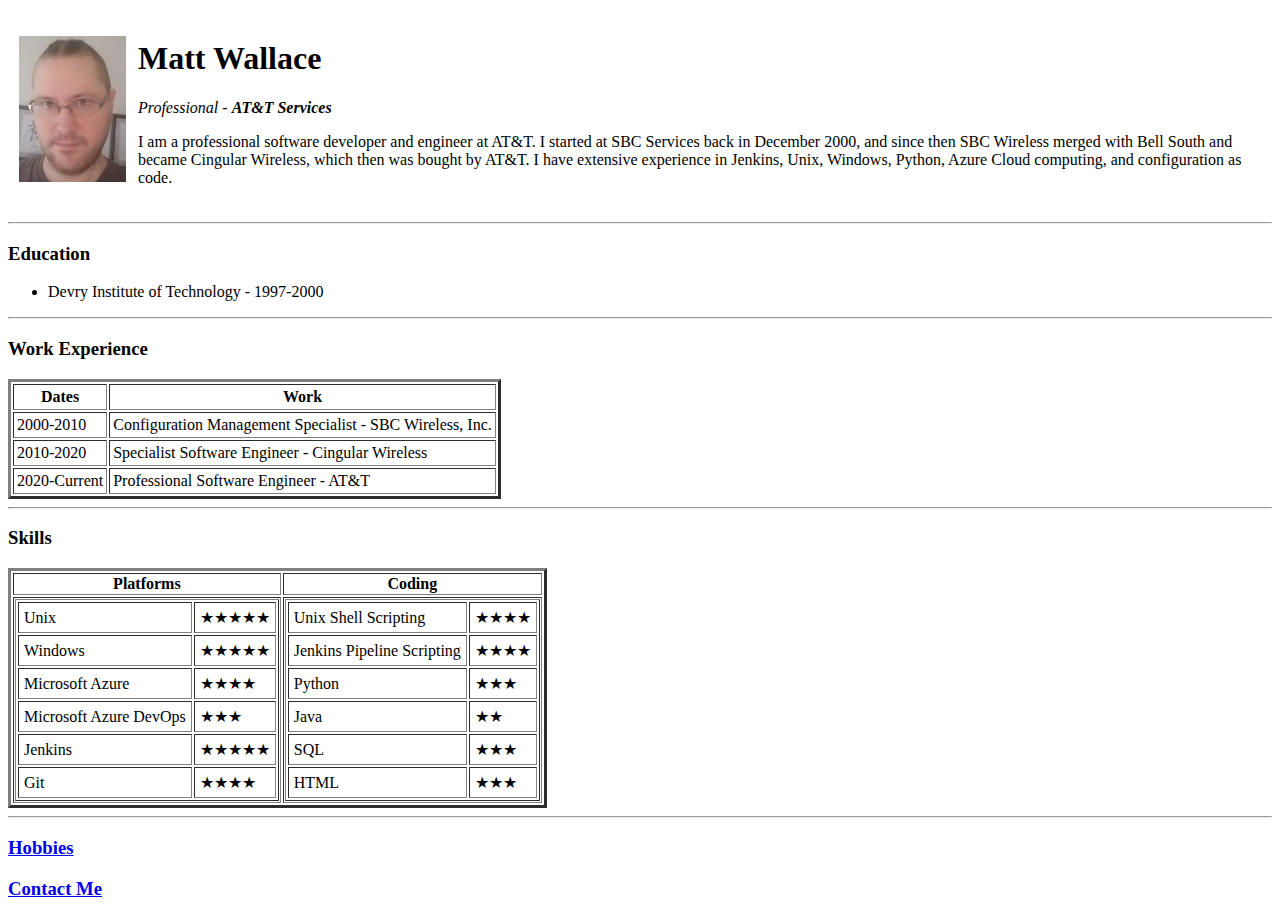
==== index.html @ eab7bea8 "initial cv website files" ====
<!DOCTYPE html>
<html lang="en">
<head>
    <meta charset="UTF-8">
    <meta http-equiv="X-UA-Compatible" content="IE=edge">
    <meta name="viewport" content="width=device-width, initial-scale=1.0">
    <title>Matt's Personal Site</title>
</head>
<body> 
    <table cellspacing="10">
        <tr>
            <td><img src="20190707_123809_smaller.jpg" alt=""></td>
            <td><h1>Matt Wallace</h1>
                <p><em>Professional - <strong>AT&T Services</strong></em></p>
                <p>I am a professional software developer and engineer at AT&T.  I started at SBC Services back in December 2000, and since then SBC Wireless merged with Bell South and became Cingular Wireless, which then was bought by AT&T.  I have extensive experience in Jenkins, Unix, Windows, Python, Azure Cloud computing, and configuration as code.</p>
            </td>
        </tr>
    </table>
    <hr>
    <h3>Education</h3>
    <ul>
        <li>Devry Institute of Technology - 1997-2000</li>
    </ul>
    <hr>
    <h3>Work Experience</h3>
        <table cellpadding="3", cellspaceing="20", border="3">
            <thead>
                <th>Dates</th>
                <th>Work</th>
            </thead>
            <tbody>
                <tr>
                    <td>2000-2010</td>
                    <td>Configuration Management Specialist - SBC Wireless, Inc.</td>
                </tr>
                <tr>
                    <td>2010-2020</td>
                    <td>Specialist Software Engineer - Cingular Wireless</td>
                </tr>
                <tr>
                    <td>2020-Current</td>
                    <td>Professional Software Engineer - AT&T</td>
                </tr>
            </tbody>
        </table>
    <hr>
    <h3>Skills</h3>
    <table border="3">
        <thead>
            <th>Platforms</th>
            <th>Coding</th>
        </thead>
        <tbody>
            <tr>
                <td>
                    <table cellpadding="5", border="1">
                        <tr>
                            <td>Unix</td>
                            <td>★★★★★</td>
                        </tr>
                        <tr>
                            <td>Windows</td>
                            <td>★★★★★</td>
                        <tr>
                            <td>Microsoft Azure</td>
                            <td>★★★★</td>
                        </tr>
                        <tr>
                            <td>Microsoft Azure DevOps</td>
                            <td>★★★</td>
                        </tr>
                        <tr>
                            <td>Jenkins</td>
                            <td>★★★★★</td>
                        </tr>
                        <tr>
                            <td>Git</td>
                            <td>★★★★</td>
                        </tr>
                    </table>
                </td>
                <td>
                    <table cellpadding="5", border="1">
                        <tr>
                            <td>Unix Shell Scripting</td>
                            <td>★★★★</td>
                        </tr>        
                        <tr>
                            <td>Jenkins Pipeline Scripting</td>
                            <td>★★★★</td>
                        </tr>
                        <tr>
                            <td>Python</td>
                            <td>★★★</td>
                        </tr>
                        <tr>
                            <td>Java</td>
                            <td>★★</td>
                        </tr>
                        <tr>
                            <td>SQL</td>
                            <td>★★★</td>
                        </tr>
                        <tr>
                            <td>HTML</td>
                            <td>★★★</td>
                        </tr>                    
                    </table>
                </td>
            </tr>
        </tbody>
    </table>
    <hr>
    <h3><a href="hobbies.html">Hobbies</a></h3>
    <h3><a href="contactMe.html">Contact Me</a></h3>
</body>
</html>
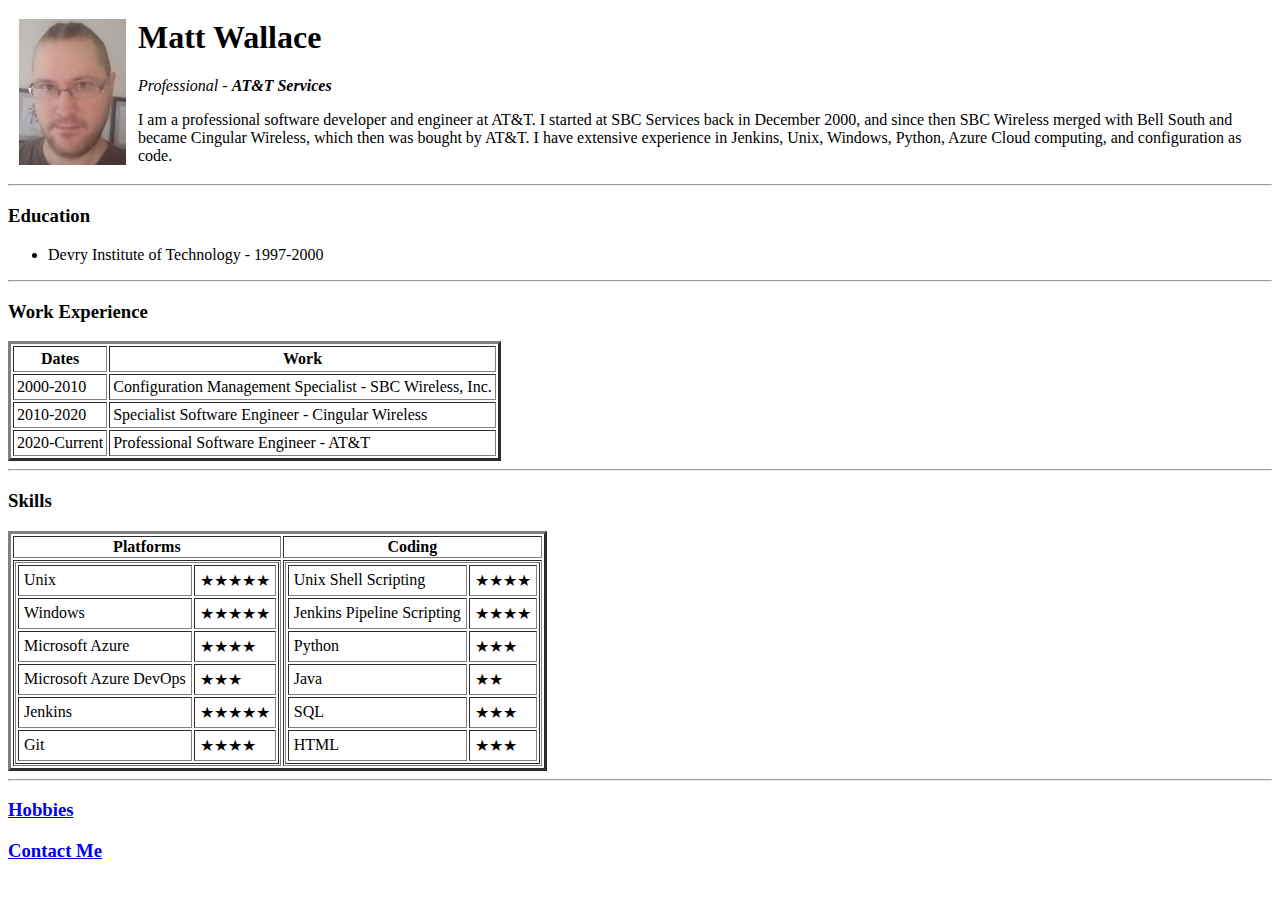
==== commit 5b18f4d4: "removing doctype" ====
--- a/index.html
+++ b/index.html
@@ -1,4 +1,3 @@
-<!DOCTYPE html>
 <html lang="en">
 <head>
     <meta charset="UTF-8">
@@ -114,4 +113,4 @@
     <h3><a href="hobbies.html">Hobbies</a></h3>
     <h3><a href="contactMe.html">Contact Me</a></h3>
 </body>
-</html>+</html>
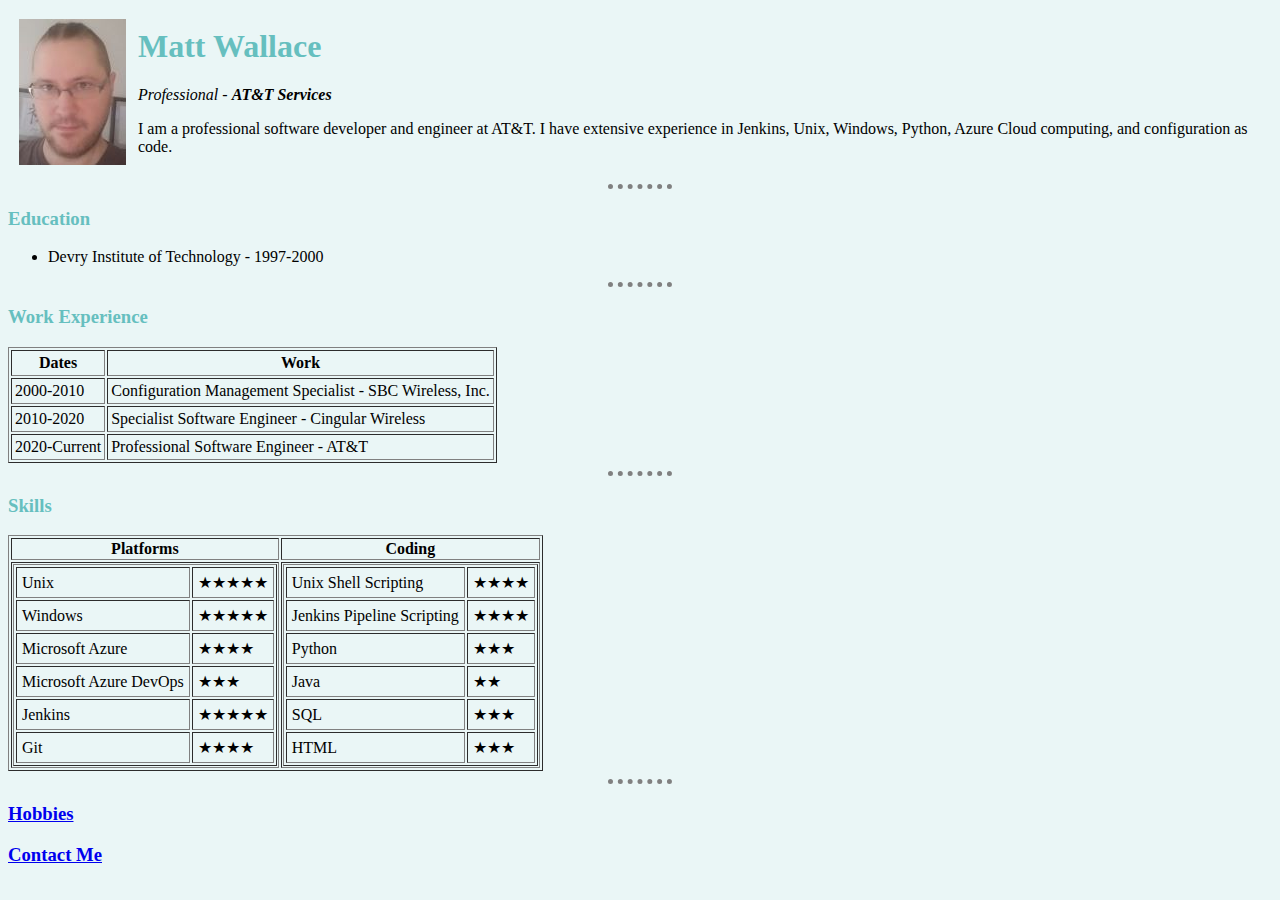
==== commit ef8a9848: "adding css changes" ====
--- a/index.html
+++ b/index.html
@@ -4,6 +4,7 @@
     <meta http-equiv="X-UA-Compatible" content="IE=edge">
     <meta name="viewport" content="width=device-width, initial-scale=1.0">
     <title>Matt's Personal Site</title>
+    <link rel="stylesheet" href="css/styles.css">
 </head>
 <body> 
     <table cellspacing="10">
@@ -11,7 +12,7 @@
             <td><img src="20190707_123809_smaller.jpg" alt=""></td>
             <td><h1>Matt Wallace</h1>
                 <p><em>Professional - <strong>AT&T Services</strong></em></p>
-                <p>I am a professional software developer and engineer at AT&T.  I started at SBC Services back in December 2000, and since then SBC Wireless merged with Bell South and became Cingular Wireless, which then was bought by AT&T.  I have extensive experience in Jenkins, Unix, Windows, Python, Azure Cloud computing, and configuration as code.</p>
+                <p>I am a professional software developer and engineer at AT&T.  I have extensive experience in Jenkins, Unix, Windows, Python, Azure Cloud computing, and configuration as code.</p>
             </td>
         </tr>
     </table>
@@ -22,7 +23,7 @@
     </ul>
     <hr>
     <h3>Work Experience</h3>
-        <table cellpadding="3", cellspaceing="20", border="3">
+        <table cellpadding="3", cellspaceing="20", border="1">
             <thead>
                 <th>Dates</th>
                 <th>Work</th>
@@ -44,7 +45,7 @@
         </table>
     <hr>
     <h3>Skills</h3>
-    <table border="3">
+    <table border="1">
         <thead>
             <th>Platforms</th>
             <th>Coding</th>
@@ -113,4 +114,4 @@
     <h3><a href="hobbies.html">Hobbies</a></h3>
     <h3><a href="contactMe.html">Contact Me</a></h3>
 </body>
-</html>
+</html>--- a/css/styles.css
+++ b/css/styles.css
@@ -0,0 +1,18 @@
+body {
+    background-color: #EAF6F6;
+}
+
+hr {
+    border-style: dotted none none;
+    border-color: grey;
+    border-width: 5px;
+    width: 5%;
+}
+
+h1 {
+    color: #66BFBF;
+}
+
+h3 {
+    color: #66BFBF;
+}